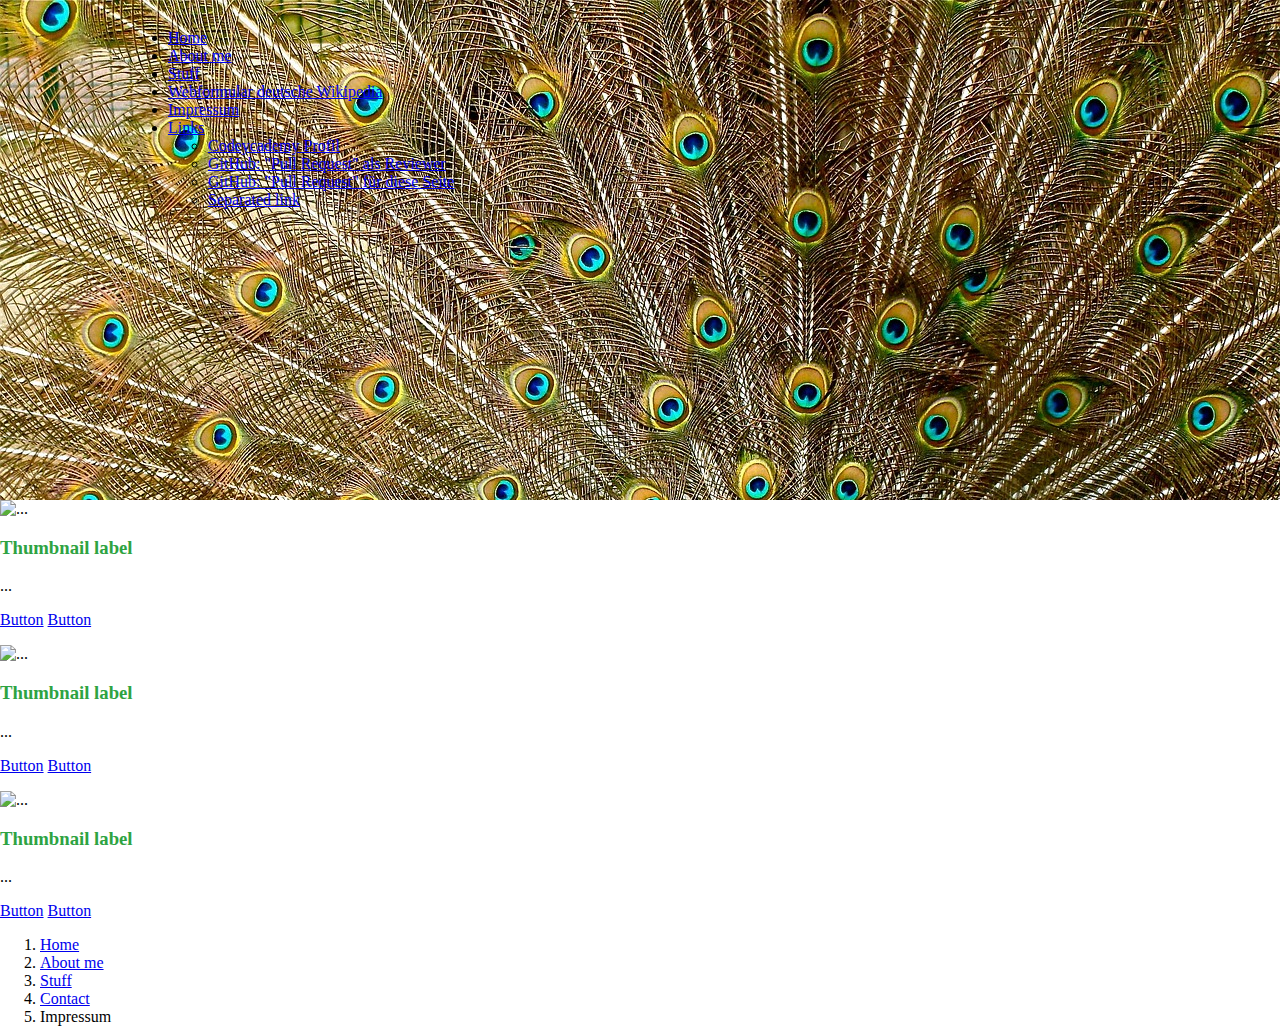
==== html/animals.html @ af667d47 "15. thumbnails" ====
<!DOCTYPE html>
<html lang="de">
  <head>
    <meta charset="utf-8">
    <meta http-equiv="X-UA-Compatible" content="IE=edge">
    <meta name="viewport" content="width=device-width, initial-scale=1">
    <title>Webformular - Daniel Kreck</title>

    <!-- Bootstrap -->
    <link href="../css/bootstrap.min.css" rel="stylesheet" media="screen">
    <link href="../css/bootstrap-theme.min.css" rel="stylesheet" media="screen">
    <link href="../css/myMain.css" rel="stylesheet" media="screen">

    <!-- HTML5 shim and Respond.js for IE8 support of HTML5 elements and media queries -->
    <!-- WARNING: Respond.js doesn't work if you view the page via file:// -->
    <!--[if lt IE 9]>
      <script src="https://oss.maxcdn.com/html5shiv/3.7.2/html5shiv.min.js"></script>
      <script src="https://oss.maxcdn.com/respond/1.4.2/respond.min.js"></script>
    <![endif]-->
  </head>
  <body id="home">
  		

<!-- Navbar
    =================================================================================================== -->
    <div class="navbar-container">
			<div class="row">
				<div class="col col-md-12">
    
    <div class="navbar-wrapper">
			<section class="navbar navbar-default">
				<ul class="nav navbar-nav">
					<li class="active"><a href="index.html">Home</a></li>
					<li><a href="index.html">About me</a></li>
					<li><a href="index.html">Stuff</a></li>
					<li><a href="html/webform.html">Webformular deutsche Wikipedia</a></li>
					<li><a href="html/impressum.html">Impressum</a></li>
					<li class="dropdown">
						<a href="#" class="dropdown-toggel" data-toggle="dropdown">Links</a>
						<ul class="dropdown-menu" role="menu">
		    				<li role="presentation"><a role="menuitem" tabindex="-1" href="http://www.codecademy.com/danielkreck">Codeycademy Profil</a></li>
							<li role="presentation"><a role="menuitem" tabindex="-1" href="#">GitHub: "Pull Request" als Reviewer </a></li>
							<li role="presentation"><a role="menuitem" tabindex="-1" href="#">GitHub: "Pull Request" für diese Seite</a></li>
							<li role="presentation"><a role="menuitem" tabindex="-1" href="#">Separated link</a></li>
		  				</ul>
					</li>
				</ul>
			</section>
	</div>
	
	</div></div></div>
  	
  		<div class="jumbotron">
  			<div class="container">
    		...
  			</div>
	    </div>
			
		<div class="container"><!-- Start container -->
		<div class="row"><!-- Start inhalt -->
				<div class="col col-md-12"><!-- Start col-md-12 -->
					<div class="inhalt row">
						<div class="col col-md-4">	
    						<div class="thumbnail">
      							<img data-src="holder.js/300x300" alt="...">
      							<div class="caption">
        							<h3>Thumbnail label</h3>
        	         				<p>...</p>
        							<p><a href="#" class="btn btn-primary" role="button">Button</a> <a href="#" class="btn btn-default" role="button">Button</a></p>
      							</div>
    						</div>
    					</div>
    					<div class="col col-md-4">	
    						<div class="thumbnail">
      							<img data-src="holder.js/300x300" alt="...">
      							<div class="caption">
        							<h3>Thumbnail label</h3>
        	         				<p>...</p>
        							<p><a href="#" class="btn btn-primary" role="button">Button</a> <a href="#" class="btn btn-default" role="button">Button</a></p>
      							</div>
    						</div>
    					</div>
    					<div class="col col-md-4">	
    						<div class="thumbnail">
      							<img data-src="holder.js/300x300" alt="...">
      							<div class="caption">
        							<h3>Thumbnail label</h3>
        	         				<p>...</p>
        							<p><a href="#" class="btn btn-primary" role="button">Button</a> <a href="#" class="btn btn-default" role="button">Button</a></p>
      							</div>
    						</div>
    					</div>
				</div><!-- End col-md-4 -->
			</div>
		</div><!-- End inhalt -->
		</div><!-- End container -->
		
		
		<div class="container">
			<footer class="row">
				<div class="col col-md-12">
					<ol class="breadcrumb">
							<li><a href="../index.html">Home</a></li>
							<li><a href="../index.html">About me</a></li>
							<li><a href="../index.html">Stuff</a></li>
							<li><a href="../index.html">Contact</a></li>
							<li>Impressum</li>
					</ol>
				</div>
			</footer>
		</div>	
  
  	
    <!-- jQuery (necessary for Bootstrap's JavaScript plugins) -->
    <script src="https://ajax.googleapis.com/ajax/libs/jquery/1.11.1/jquery.min.js"></script>
    <!-- Include all compiled plugins (below), or include individual files as needed -->
    <script src="../js/bootstrap.min.js"></script>

  	
  </body>
</html>
---- css/myMain.css ----
/* 	Stylesheet Script 0.1 
 	Author Daniel Kreck 
 */

@charset "utf-8";


/* Home

 */
 
html, body {
	width: 100%;
	height: 100%;
	max-width: 1400px;
	margin: 0 auto;	
}

 
/* Navbar
=================================================================================================== */

.navbar-wrapper {
      position: absolute;
      top: 0;
      left: 0;
      right: 0;
      z-index: 10;
      margin-top: 1%;
      margin-left: 10%;
      margin-right: 10%;
}

/* Carousel
=================================================================================================== */

.carousel-inner .carousel-caption p {
	display: inline;
	margin-left: 100%;
}

/* Content
=================================================================================================== */

.seitenleiste {
	margin-top: 20px;
}
h1 {
	color: #2EA342; 
	text-decoration: none;
}
h1, h2, h3, h4{
	color: #2EA342;
}

.content-Container .span4 {
    text-align: center;
    margin-top: 30px;
}
.content-Container h2 {
    font-weight: normal;
}
.content-Container .span4 p {
    margin-left: 10px;
    margin-right: 10px;
}

.img-circle {
	height: 40%;
	width:	40%;
}

/* Breadcrumb
=================================================================================================== */


/* Impressum

 */

.page-header {
	margin-top: 100px;
}


/* Animals

 */
.jumbotron {
	/* background-image: url(../images/tree-338211_1280.jpg);	*/
	/*background-image: url(../images/panorama-royal-angle-330890_1920.jpg); */
	background-image: url(../images/peacock-536478_1280.jpg);
	background-size:100%;
	background-repeat: no-repeat;
	height: 100%;
	max-height: 500px;
	text-align: center;
}
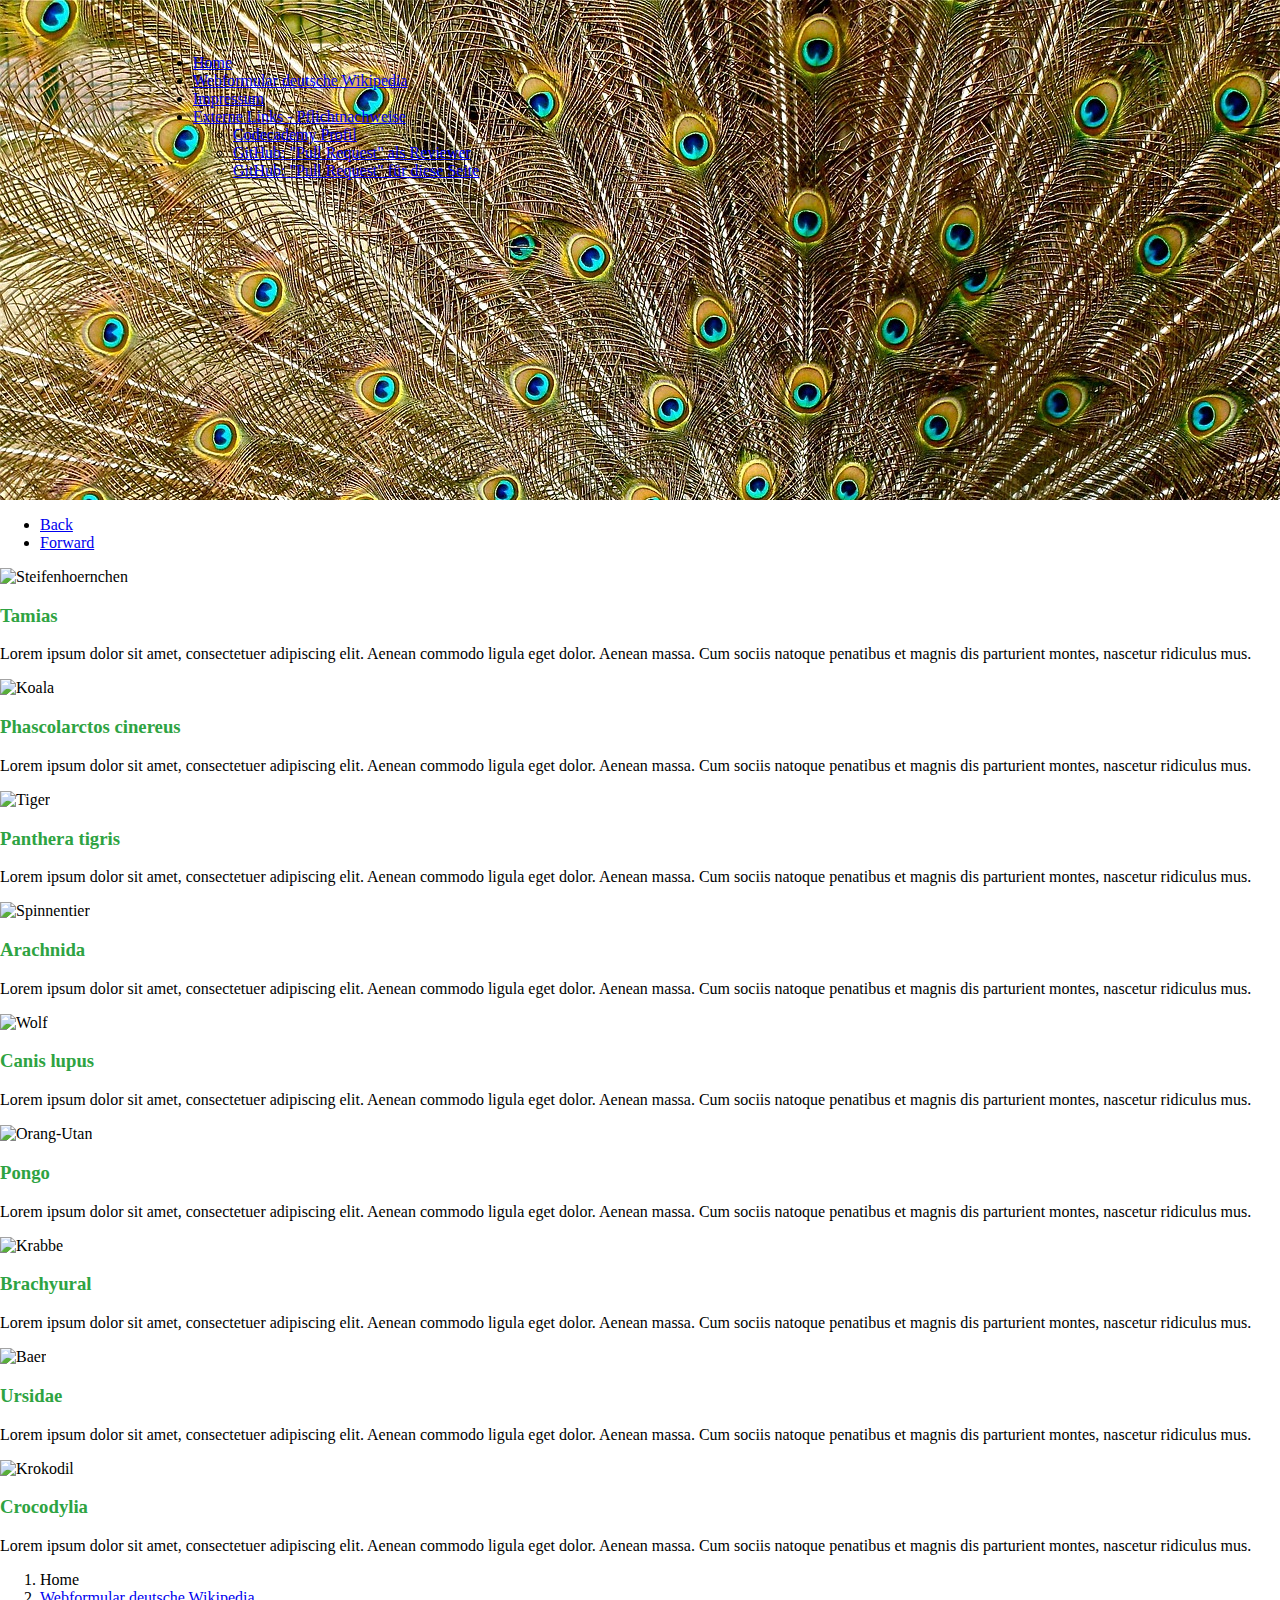
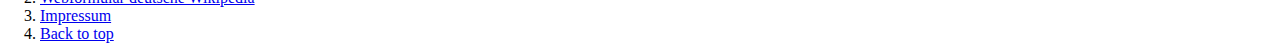
==== commit c8dc0430: "18. tabindex" ====
--- a/html/animals.html
+++ b/html/animals.html
@@ -4,7 +4,7 @@
     <meta charset="utf-8">
     <meta http-equiv="X-UA-Compatible" content="IE=edge">
     <meta name="viewport" content="width=device-width, initial-scale=1">
-    <title>Webformular - Daniel Kreck</title>
+    <title>Animals - Daniel Kreck</title>
 
     <!-- Bootstrap -->
     <link href="../css/bootstrap.min.css" rel="stylesheet" media="screen">
@@ -20,8 +20,7 @@
   </head>
   <body id="home">
   		
-
-<!-- Navbar
+	<!-- Navbar
     =================================================================================================== -->
     <div class="navbar-container">
 			<div class="row">
@@ -30,18 +29,15 @@
     <div class="navbar-wrapper">
 			<section class="navbar navbar-default">
 				<ul class="nav navbar-nav">
-					<li class="active"><a href="index.html">Home</a></li>
-					<li><a href="index.html">About me</a></li>
-					<li><a href="index.html">Stuff</a></li>
-					<li><a href="html/webform.html">Webformular deutsche Wikipedia</a></li>
-					<li><a href="html/impressum.html">Impressum</a></li>
+					<li class="active"><a href="../index.html">Home</a></li>
+					<li><a href="webform.html">Webformular deutsche Wikipedia</a></li>
+					<li><a href="impressum.html">Impressum</a></li>
 					<li class="dropdown">
-						<a href="#" class="dropdown-toggel" data-toggle="dropdown">Links</a>
+						<a href="#" class="dropdown-toggel" data-toggle="dropdown">Externe Links - Pflichtnachweise</a>
 						<ul class="dropdown-menu" role="menu">
-		    				<li role="presentation"><a role="menuitem" tabindex="-1" href="http://www.codecademy.com/danielkreck">Codeycademy Profil</a></li>
-							<li role="presentation"><a role="menuitem" tabindex="-1" href="#">GitHub: "Pull Request" als Reviewer </a></li>
-							<li role="presentation"><a role="menuitem" tabindex="-1" href="#">GitHub: "Pull Request" für diese Seite</a></li>
-							<li role="presentation"><a role="menuitem" tabindex="-1" href="#">Separated link</a></li>
+		    				<li role="presentation"><a role="menuitem" tabindex="-1" href="http://www.codecademy.com/danielkreck">Codecademy Profil</a></li>
+							<li role="presentation"><a role="menuitem" tabindex="-1" href="https://github.com/JohannesMaximilianBauer/webeng2013/pull/1">GitHub: "Pull Request" als Reviewer </a></li>
+							<li role="presentation"><a role="menuitem" tabindex="-1" href="https://github.com/danielkreck/webeng2014/pull/1">GitHub: "Pull Request" für diese Seite</a></li>
 		  				</ul>
 					</li>
 				</ul>
@@ -50,72 +46,139 @@
 	
 	</div></div></div>
   	
+  	<!-- Jumbotron
+    =================================================================================================== -->
   		<div class="jumbotron">
-  			<div class="container">
-    		...
-  			</div>
 	    </div>
-			
-		<div class="container"><!-- Start container -->
-		<div class="row"><!-- Start inhalt -->
-				<div class="col col-md-12"><!-- Start col-md-12 -->
+	
+	<!-- Pager
+    =================================================================================================== -->	
+		<nav>
+		  <ul class="pager">
+		    <li class="previous"><a href="../index.html"><span class="glyphicon glyphicon-chevron-left" aria-hidden="true"></span> Back</a></li>
+		    <li class="next disabled"><a href="#">Forward <span class="glyphicon glyphicon-chevron-right" aria-hidden="true"></span></a></li>
+		  </ul>
+		</nav>
+		
+	<!-- Thumbnails
+    =================================================================================================== -->
+		<div class="containerThumb">
+		<div class="row">
+				<div class="col col-md-12">
 					<div class="inhalt row">
 						<div class="col col-md-4">	
     						<div class="thumbnail">
-      							<img data-src="holder.js/300x300" alt="...">
+      							<img class="tiger" src="../images/thumbnails/chipmunk-449155_1280.jpg" alt="Steifenhoernchen">
       							<div class="caption">
-        							<h3>Thumbnail label</h3>
-        	         				<p>...</p>
-        							<p><a href="#" class="btn btn-primary" role="button">Button</a> <a href="#" class="btn btn-default" role="button">Button</a></p>
+        							<h3>Tamias</h3>
+        	         				<p>Lorem ipsum dolor sit amet, consectetuer adipiscing elit. Aenean commodo ligula eget dolor. Aenean massa. Cum sociis natoque penatibus et magnis dis parturient montes, nascetur ridiculus mus.</p>
+								</div>
+    						</div>
+    					</div>
+    					<div class="col col-md-4">	
+    						<div class="thumbnail">
+      							<img src="../images/thumbnails/koala-74908_1280.jpg" alt="Koala">
+      							<div class="caption">
+        							<h3>Phascolarctos cinereus</h3>
+        	         				<p>Lorem ipsum dolor sit amet, consectetuer adipiscing elit. Aenean commodo ligula eget dolor. Aenean massa. Cum sociis natoque penatibus et magnis dis parturient montes, nascetur ridiculus mus.</p>
       							</div>
     						</div>
     					</div>
     					<div class="col col-md-4">	
     						<div class="thumbnail">
-      							<img data-src="holder.js/300x300" alt="...">
+      							<img src="../images/thumbnails/tiger-165039_1280.jpg" alt="Tiger">
       							<div class="caption">
-        							<h3>Thumbnail label</h3>
-        	         				<p>...</p>
-        							<p><a href="#" class="btn btn-primary" role="button">Button</a> <a href="#" class="btn btn-default" role="button">Button</a></p>
-      							</div>
+        							<h3>Panthera tigris</h3>
+        	         				<p>Lorem ipsum dolor sit amet, consectetuer adipiscing elit. Aenean commodo ligula eget dolor. Aenean massa. Cum sociis natoque penatibus et magnis dis parturient montes, nascetur ridiculus mus.</p>
+        	         			</div>
+    						</div>
+    					</div>
+				</div>
+				
+				<div class="inhalt row">
+						<div class="col col-md-4">	
+    						<div class="thumbnail">
+      							<img src="../images/thumbnails/spider-538572_1280.jpg" alt="Spinnentier">
+      							<div class="caption">
+        							<h3>Arachnida</h3>
+        	         				<p>Lorem ipsum dolor sit amet, consectetuer adipiscing elit. Aenean commodo ligula eget dolor. Aenean massa. Cum sociis natoque penatibus et magnis dis parturient montes, nascetur ridiculus mus.</p>
+        	         			</div>
     						</div>
     					</div>
     					<div class="col col-md-4">	
     						<div class="thumbnail">
-      							<img data-src="holder.js/300x300" alt="...">
+      							<img src="../images/thumbnails/grey-wolf-436127_1280.jpg" alt="Wolf">
       							<div class="caption">
-        							<h3>Thumbnail label</h3>
-        	         				<p>...</p>
-        							<p><a href="#" class="btn btn-primary" role="button">Button</a> <a href="#" class="btn btn-default" role="button">Button</a></p>
-      							</div>
+        							<h3>Canis lupus</h3>
+        	         				<p>Lorem ipsum dolor sit amet, consectetuer adipiscing elit. Aenean commodo ligula eget dolor. Aenean massa. Cum sociis natoque penatibus et magnis dis parturient montes, nascetur ridiculus mus.</p>
+        	         			</div>
     						</div>
     					</div>
-				</div><!-- End col-md-4 -->
+    					<div class="col col-md-4">	
+    						<div class="thumbnail">
+      							<img src="../images/thumbnails/orangutan-498533_1280.jpg" alt="Orang-Utan">
+      							<div class="caption">
+        							<h3>Pongo</h3>
+        	         				<p>Lorem ipsum dolor sit amet, consectetuer adipiscing elit. Aenean commodo ligula eget dolor. Aenean massa. Cum sociis natoque penatibus et magnis dis parturient montes, nascetur ridiculus mus.</p>
+        	         			</div>
+    						</div>
+    					</div>
+				</div>
+				
+				<div class="inhalt row">
+						<div class="col col-md-4">	
+    						<div class="thumbnail">
+      							<img src="../images/thumbnails/crab-63084_1280.jpg" alt="Krabbe">
+      							<div class="caption">
+        							<h3>Brachyural</h3>
+        	         				<p>Lorem ipsum dolor sit amet, consectetuer adipiscing elit. Aenean commodo ligula eget dolor. Aenean massa. Cum sociis natoque penatibus et magnis dis parturient montes, nascetur ridiculus mus.</p>
+        	         			</div>
+    						</div>
+    					</div>
+    					<div class="col col-md-4">	
+    						<div class="thumbnail">
+      							<img src="../images/thumbnails/grizzly-210996_1280.jpg" alt="Baer">
+      							<div class="caption">
+        							<h3>Ursidae</h3>
+        	         				<p>Lorem ipsum dolor sit amet, consectetuer adipiscing elit. Aenean commodo ligula eget dolor. Aenean massa. Cum sociis natoque penatibus et magnis dis parturient montes, nascetur ridiculus mus.</p>
+        	         			</div>
+    						</div>
+    					</div>
+    					<div class="col col-md-4">	
+    						<div class="thumbnail">
+      							<img src="../images/thumbnails/animal-194914_1280.jpg" alt="Krokodil">
+      							<div class="caption">
+        							<h3>Crocodylia</h3>
+        	         				<p>Lorem ipsum dolor sit amet, consectetuer adipiscing elit. Aenean commodo ligula eget dolor. Aenean massa. Cum sociis natoque penatibus et magnis dis parturient montes, nascetur ridiculus mus.</p>
+        	         			</div>
+    						</div>
+    					</div>
+				</div>
+				
 			</div>
-		</div><!-- End inhalt -->
-		</div><!-- End container -->
+		</div>
+		</div>
 		
 		
+	<!-- Breadcrumb
+    =================================================================================================== -->	
 		<div class="container">
 			<footer class="row">
 				<div class="col col-md-12">
 					<ol class="breadcrumb">
-							<li><a href="../index.html">Home</a></li>
-							<li><a href="../index.html">About me</a></li>
-							<li><a href="../index.html">Stuff</a></li>
-							<li><a href="../index.html">Contact</a></li>
-							<li>Impressum</li>
+							<li class="active">Home</li>
+							<li><a href="webform.html">Webformular deutsche Wikipedia</a></li>
+							<li><a href="impressum.html">Impressum</a></li>
+							<li class="pull-right"><a href="#">Back to top</a></li>
 					</ol>
 				</div>
 			</footer>
-		</div>	
+		</div>		
   
   	
     <!-- jQuery (necessary for Bootstrap's JavaScript plugins) -->
     <script src="https://ajax.googleapis.com/ajax/libs/jquery/1.11.1/jquery.min.js"></script>
     <!-- Include all compiled plugins (below), or include individual files as needed -->
     <script src="../js/bootstrap.min.js"></script>
-
-  	
   </body>
 </html>--- a/css/myMain.css
+++ b/css/myMain.css
@@ -4,22 +4,16 @@
 
 @charset "utf-8";
 
-
-/* Home
-
- */
- 
 html, body {
 	width: 100%;
 	height: 100%;
 	max-width: 1400px;
-	margin: 0 auto;	
+	margin: 0 auto;
 }
 
- 
+
 /* Navbar
 =================================================================================================== */
-
 .navbar-wrapper {
       position: absolute;
       top: 0;
@@ -29,11 +23,11 @@
       margin-top: 1%;
       margin-left: 10%;
       margin-right: 10%;
+      padding: 25px
 }
 
 /* Carousel
 =================================================================================================== */
-
 .carousel-inner .carousel-caption p {
 	display: inline;
 	margin-left: 100%;
@@ -41,7 +35,6 @@
 
 /* Content
 =================================================================================================== */
-
 .seitenleiste {
 	margin-top: 20px;
 }
@@ -70,31 +63,46 @@
 	width:	40%;
 }
 
-/* Breadcrumb
+/* Page-Header
 =================================================================================================== */
-
-
-/* Impressum
-
- */
-
 .page-header {
 	margin-top: 100px;
 }
 
 
-/* Animals
-
- */
+ /* Jumbotron
+=================================================================================================== */
 .jumbotron {
-	/* background-image: url(../images/tree-338211_1280.jpg);	*/
-	/*background-image: url(../images/panorama-royal-angle-330890_1920.jpg); */
 	background-image: url(../images/peacock-536478_1280.jpg);
 	background-size:100%;
 	background-repeat: no-repeat;
 	height: 100%;
 	max-height: 500px;
-	text-align: center;
+}
+
+/* Thumbnails Hover Effect
+=================================================================================================== */
+.thumbnail:hover img{
+	z-index: 1;
+	position: absolute;
+	
+	-webkit-transition: all 1s ease; /* Safari and Chrome */
+    -moz-transition: all 1s ease; /* Firefox */
+    -ms-transition: all 1s ease; /* IE 9 */
+    -o-transition: all 1s ease; /* Opera */
+    transition: all 1s ease;
+    
+    -webkit-transform:scale(1.25); /* Safari and Chrome */
+    -moz-transform:scale(1.25); /* Firefox */
+    -ms-transform:scale(1.25); /* IE 9 */
+    -o-transform:scale(1.25); /* Opera */
+     transform:scale(1.25);
+}
+
+/* Breadcrumb animal.html
+=================================================================================================== */
+.breadcrumbAnimalSite {
+	margin-top: 1550px;
 }
 
 
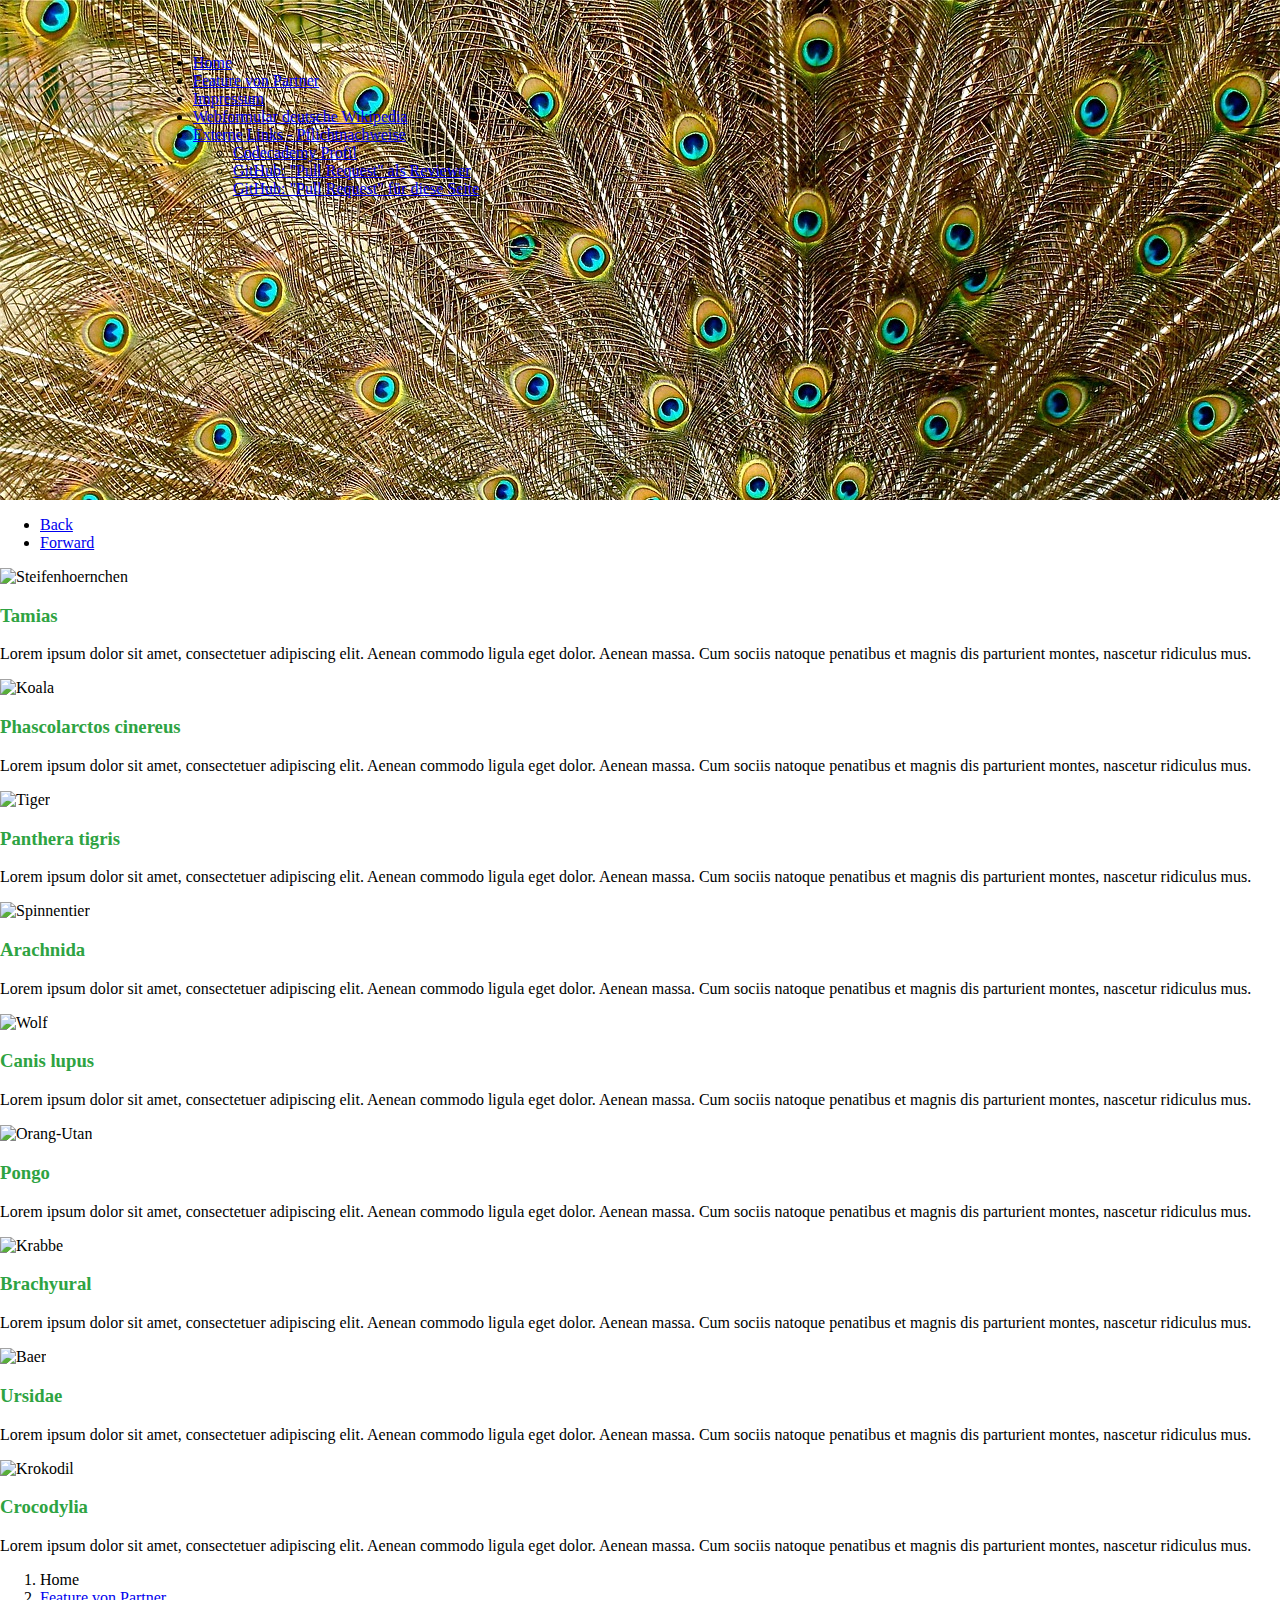
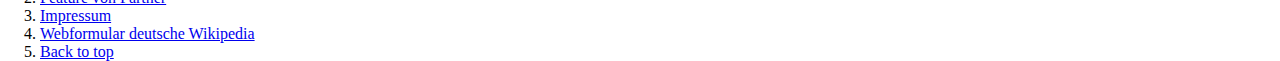
==== commit fa239058: "23. feature-anpassung" ====
--- a/html/animals.html
+++ b/html/animals.html
@@ -30,14 +30,15 @@
 			<section class="navbar navbar-default">
 				<ul class="nav navbar-nav">
 					<li class="active"><a href="../index.html">Home</a></li>
+					<li><a href="video.html">Feature von Partner</a></li>
+					<li><a href="impressum.html">Impressum</a></li>
 					<li><a href="webform.html">Webformular deutsche Wikipedia</a></li>
-					<li><a href="impressum.html">Impressum</a></li>
 					<li class="dropdown">
 						<a href="#" class="dropdown-toggel" data-toggle="dropdown">Externe Links - Pflichtnachweise</a>
 						<ul class="dropdown-menu" role="menu">
-		    				<li role="presentation"><a role="menuitem" tabindex="-1" href="http://www.codecademy.com/danielkreck">Codecademy Profil</a></li>
-							<li role="presentation"><a role="menuitem" tabindex="-1" href="https://github.com/JohannesMaximilianBauer/webeng2013/pull/1">GitHub: "Pull Request" als Reviewer </a></li>
-							<li role="presentation"><a role="menuitem" tabindex="-1" href="https://github.com/danielkreck/webeng2014/pull/1">GitHub: "Pull Request" für diese Seite</a></li>
+		    				<li role="presentation"><a role="menuitem" tabindex="-1" href="http://www.codecademy.com/danielkreck" target="_blank">Codecademy Profil</a></li>
+							<li role="presentation"><a role="menuitem" tabindex="-1" href="https://github.com/JohannesMaximilianBauer/webeng2013/pull/1" target="_blank">GitHub: "Pull Request" als Reviewer </a></li>
+							<li role="presentation"><a role="menuitem" tabindex="-1" href="https://github.com/danielkreck/webeng2014/pull/1" target="_blank">GitHub: "Pull Request" für diese Seite</a></li>
 		  				</ul>
 					</li>
 				</ul>
@@ -167,8 +168,9 @@
 				<div class="col col-md-12">
 					<ol class="breadcrumb">
 							<li class="active">Home</li>
+							<li><a href="video.html">Feature von Partner</a></li>
+							<li><a href="impressum.html">Impressum</a></li>
 							<li><a href="webform.html">Webformular deutsche Wikipedia</a></li>
-							<li><a href="impressum.html">Impressum</a></li>
 							<li class="pull-right"><a href="#">Back to top</a></li>
 					</ol>
 				</div>
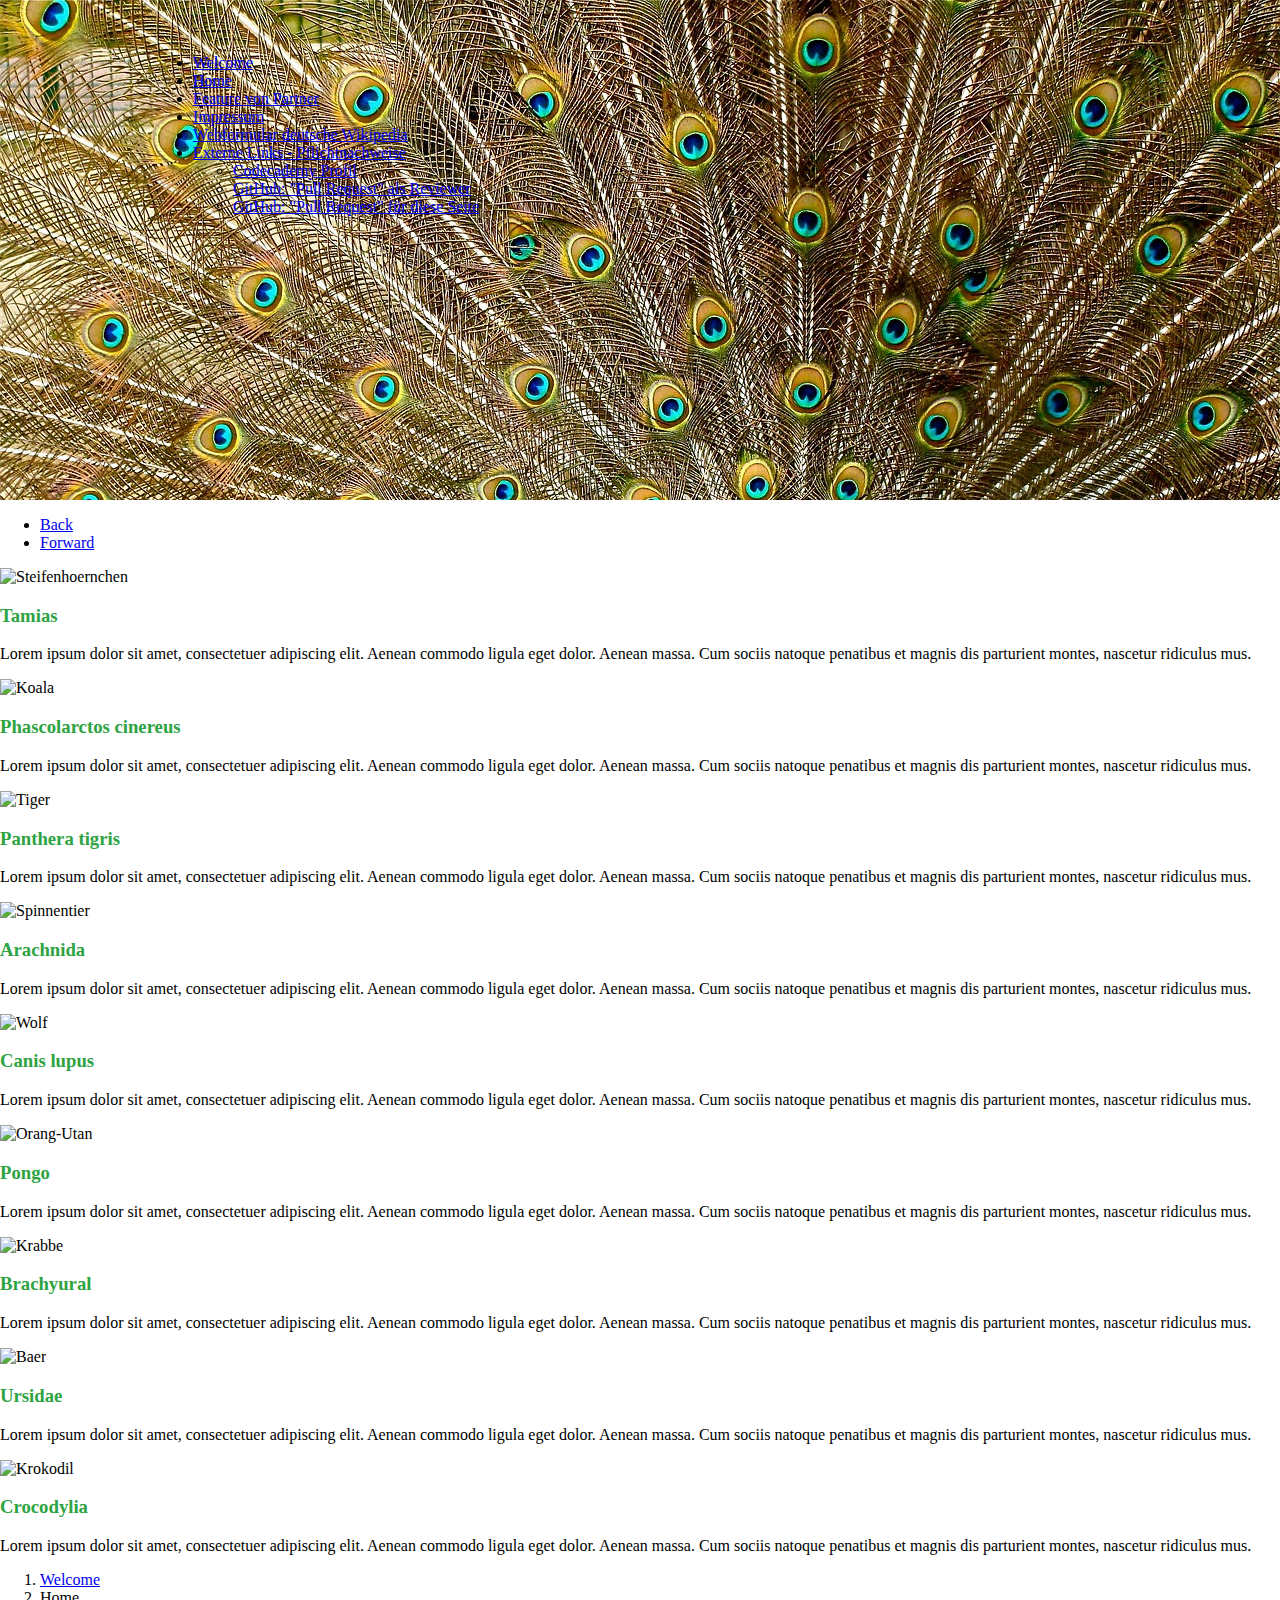
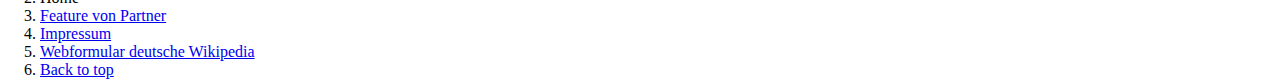
==== commit f5fab8c2: "Welcome Site" ====
--- a/html/animals.html
+++ b/html/animals.html
@@ -29,7 +29,8 @@
     <div class="navbar-wrapper">
 			<section class="navbar navbar-default">
 				<ul class="nav navbar-nav">
-					<li class="active"><a href="../index.html">Home</a></li>
+					<li><a href="../index.html">Welcome</a></li>
+					<li class="active"><a href="home.html">Home</a></li>
 					<li><a href="video.html">Feature von Partner</a></li>
 					<li><a href="impressum.html">Impressum</a></li>
 					<li><a href="webform.html">Webformular deutsche Wikipedia</a></li>
@@ -167,6 +168,7 @@
 			<footer class="row">
 				<div class="col col-md-12">
 					<ol class="breadcrumb">
+							<li><a href="../index.html">Welcome</a></li>
 							<li class="active">Home</li>
 							<li><a href="video.html">Feature von Partner</a></li>
 							<li><a href="impressum.html">Impressum</a></li>
--- a/css/myMain.css
+++ b/css/myMain.css
@@ -44,6 +44,10 @@
 }
 h1, h2, h3, h4{
 	color: #2EA342;
+}
+
+.content-Container {
+	padding: 10px;	
 }
 
 .content-Container .span4 {
@@ -106,10 +110,16 @@
 }
 
 
+.pad{
+	padding: 25px;
+}
+
+.videocontainer {
+	text-align: center;
+	margin-bottom: 10px;
+}
 
 
 
 
 
-
-
